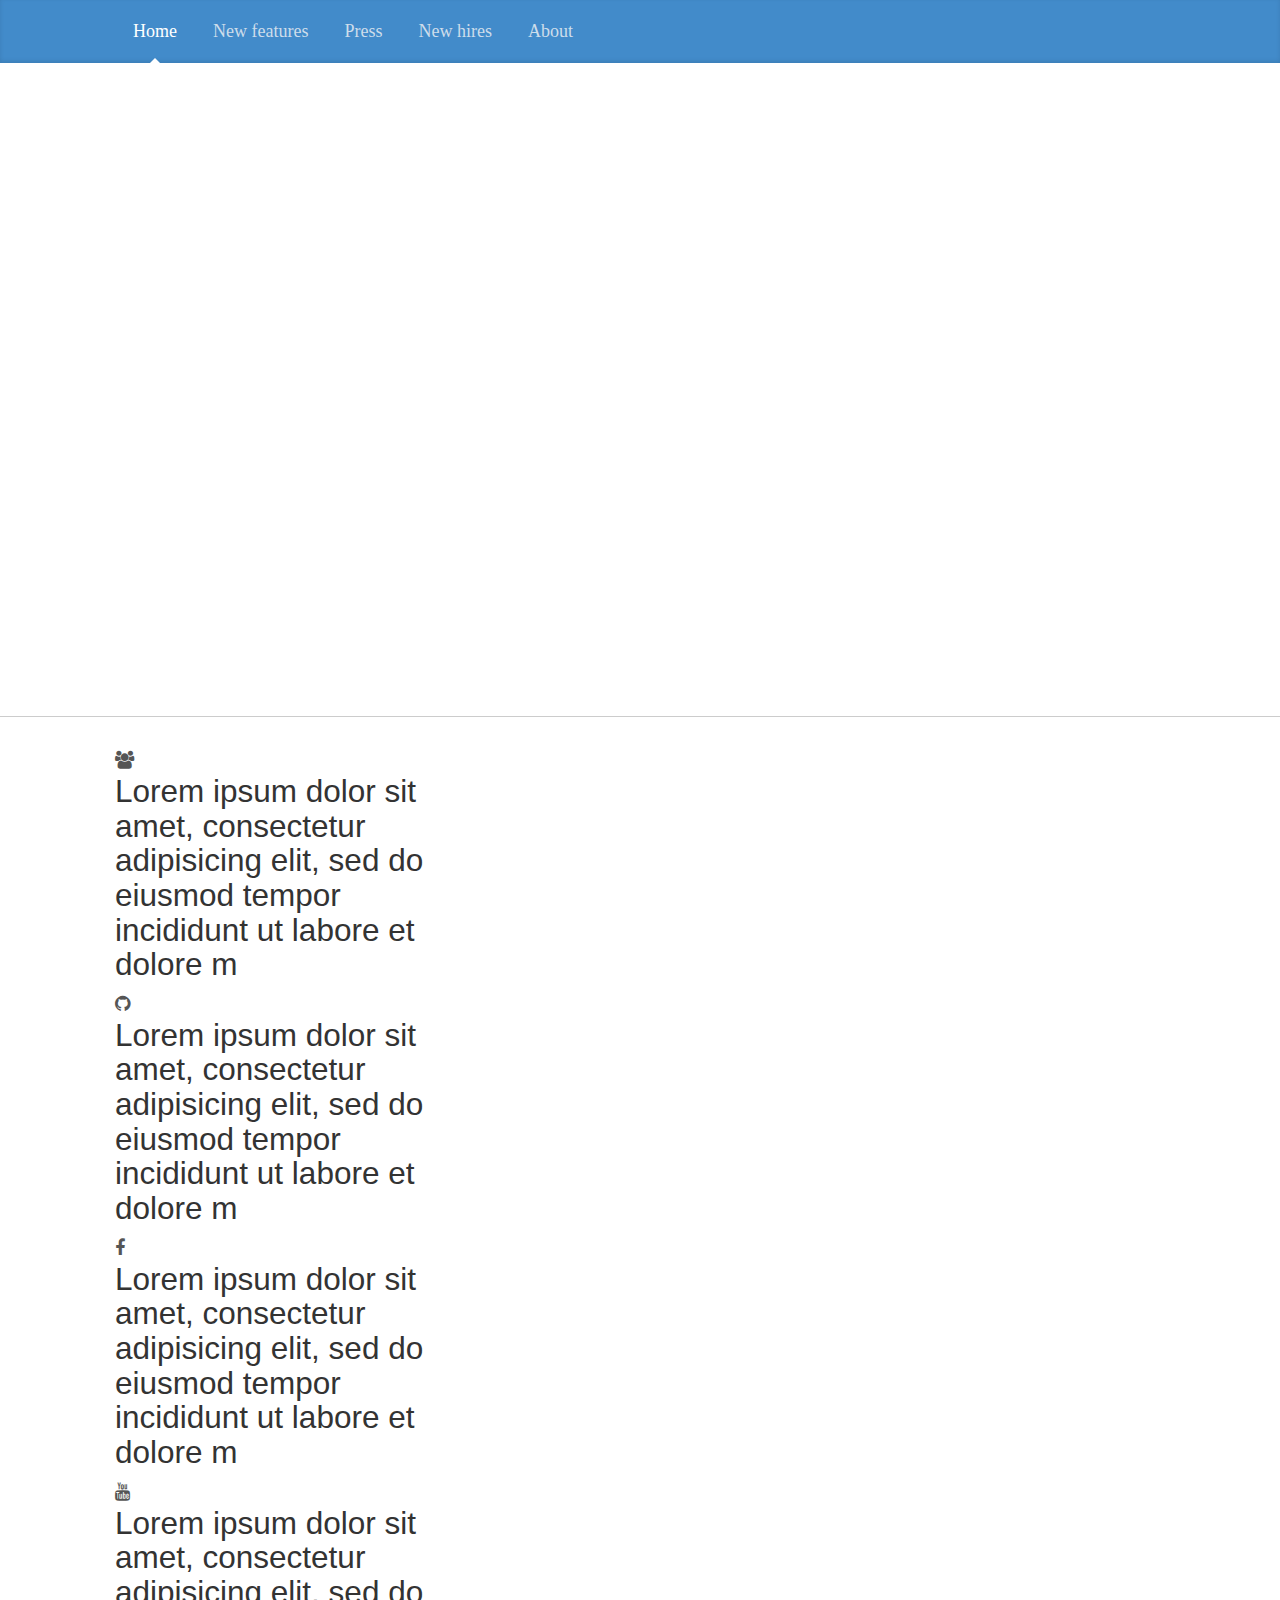
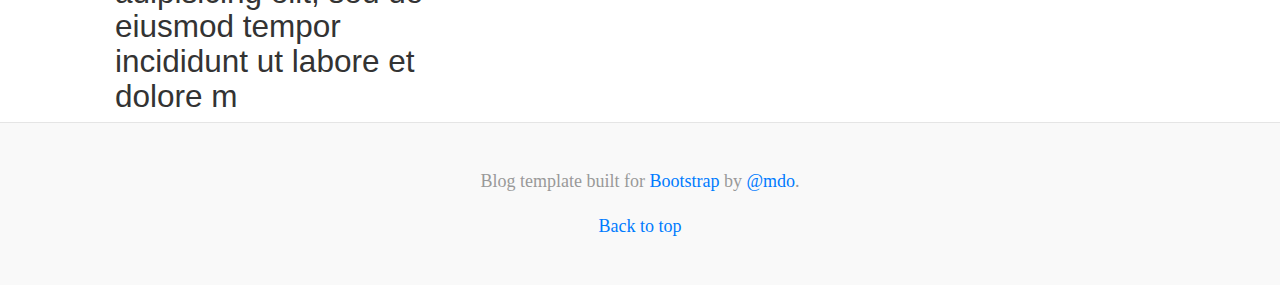
==== front.html @ e6961e3f "began styling, added content and icons" ====
<!doctype html>
<html lang="en">
  <head>
    <meta charset="utf-8">
    <meta name="viewport" content="width=device-width, initial-scale=1, shrink-to-fit=no">
    <meta name="description" content="">
    <meta name="author" content="">
    <link rel="icon" href="../../../../favicon.ico">

    <title>Blog Template for Bootstrap</title>

    <!-- Bootstrap core CSS -->
    <link href="css/bootstrap.css" rel="stylesheet">

    <!-- Custom styles for this template -->
    <link href="css/style.css" rel="stylesheet">
    <!--Font Awesome-->
    <link href="https://maxcdn.bootstrapcdn.com/font-awesome/4.7.0/css/font-awesome.min.css" rel="stylesheet">
  </head>

  <body>
    <header>
      <div class="blog-masthead">
        <div class="container">
          <nav class="nav">
            <a class="nav-link active" href="#">Home</a>
            <a class="nav-link" href="#">New features</a>
            <a class="nav-link" href="#">Press</a>
            <a class="nav-link" href="#">New hires</a>
            <a class="nav-link" href="#">About</a>
          </nav>
        </div>
      </div>

      <section class="showcase">
        <div class="container">
          <h1>Custom Bootstrap Wordpress Theme</h1>
          <p>Lorem ipsum dolor sit amet, consectetur adipisicing elit, sed do eiusmod tempor incididunt ut labore et dolore magna aliqua. Ut enim ad minim veniam, quis nostrud exercitation ullamco
          </p>
          <a class="btn-btn-primary btn-lg">Read More</a>
        </div>
      </section>

      <section class="boxes">
        <div class="container">
          <div class="row">
            <div class="col-md-4">

              <div class="box">
                <i class="fa fa-users" aria-hidden="true"></i>
                <h3>Lorem ipsum dolor sit amet, consectetur adipisicing elit, sed do eiusmod tempor incididunt ut labore et dolore m
                </h3>
              </div>

              <div class="box">
                <i class="fa fa-github" aria-hidden="true"></i>
                <h3>Lorem ipsum dolor sit amet, consectetur adipisicing elit, sed do eiusmod tempor incididunt ut labore et dolore m
                </h3>
              </div>

              <div class="box">
                <i class="fa fa-facebook" aria-hidden="true"></i>
                <h3>Lorem ipsum dolor sit amet, consectetur adipisicing elit, sed do eiusmod tempor incididunt ut labore et dolore m
                </h3>
              </div>

              <div class="box">
                <i class="fa fa-youtube" aria-hidden="true"></i>
                <h3>Lorem ipsum dolor sit amet, consectetur adipisicing elit, sed do eiusmod tempor incididunt ut labore et dolore m
                </h3>
              </div>

            </div>
          </div>
        </div>
      </section>

    <footer class="blog-footer">
      <p>Blog template built for <a href="https://getbootstrap.com/">Bootstrap</a> by <a href="https://twitter.com/mdo">@mdo</a>.</p>
      <p>
        <a href="#">Back to top</a>
      </p>
    </footer>



    <script src="https://code.jquery.com/jquery-3.2.1.slim.min.js" integrity="sha384-KJ3o2DKtIkvYIK3UENzmM7KCkRr/rE9/Qpg6aAZGJwFDMVNA/GpGFF93hXpG5KkN" crossorigin="anonymous"></script>
    <script src="js/bootstrap.js"></script>
  </body>
</html>
---- css/style.css ----
/*
 * Globals
 */

@media (min-width: 48em) {
  html {
    font-size: 18px;
  }
}

body {
  font-family: Georgia, "Times New Roman", Times, serif;
  color: #555;
}

h1,
.h1,
h2,
.h2,
h3,
.h3,
h4,
.h4,
h5,
.h5,
h6,
.h6 {
  font-family: "Helvetica Neue", Helvetica, Arial, sans-serif;
  font-weight: 400;
  color: #333;
}


/*
 * Override Bootstrap's default container.
 */

.container {
  max-width: 60rem;
}


/*
 * Masthead for nav
 */

.blog-masthead {
  margin-bottom: 3rem;
  background-color: #428bca;
  box-shadow: inset 0 -.1rem .25rem rgba(0,0,0,.1);
}

/* Nav links */
.nav-link {
  position: relative;
  padding: 1rem;
  font-weight: 500;
  color: #cdddeb;
}
.nav-link:hover,
.nav-link:focus {
  color: #fff;
  background-color: transparent;
}

/* Active state gets a caret at the bottom */
.nav-link.active {
  color: #fff;
}
.nav-link.active::after {
  position: absolute;
  bottom: 0;
  left: 50%;
  width: 0;
  height: 0;
  margin-left: -.3rem;
  vertical-align: middle;
  content: "";
  border-right: .3rem solid transparent;
  border-bottom: .3rem solid;
  border-left: .3rem solid transparent;
}


/*
 * Blog name and description
 */

.blog-header {
  padding-bottom: 1.25rem;
  margin-bottom: 2rem;
  border-bottom: .05rem solid #eee;
}
.blog-title {
  margin-bottom: 0;
  font-size: 2rem;
  font-weight: 400;
}
.blog-description {
  font-size: 1.1rem;
  color: #999;
}

@media (min-width: 40em) {
  .blog-title {
    font-size: 3.5rem;
  }
}


/*
 * Main column and sidebar layout
 */

/* Sidebar modules for boxing content */
.sidebar-module {
  padding: 1rem;
}
.sidebar-module-inset {
  padding: 1rem;
  background-color: #f5f5f5;
  border-radius: .25rem;
}
.sidebar-module-inset p:last-child,
.sidebar-module-inset ul:last-child,
.sidebar-module-inset ol:last-child {
  margin-bottom: 0;
}


/* Pagination */
.blog-pagination {
  margin-bottom: 4rem;
}
.blog-pagination > .btn {
  border-radius: 2rem;
}


/*
 * Blog posts
 */

.blog-post {
  margin-bottom: 4rem;
}
.blog-post-title {
  margin-bottom: .25rem;
  font-size: 2.5rem;
}
.blog-post-meta {
  margin-bottom: 1.25rem;
  color: #999;
}


/*
 * Footer
 */

.blog-footer {
  padding: 2.5rem 0;
  color: #999;
  text-align: center;
  background-color: #f9f9f9;
  border-top: .05rem solid #e5e5e5;
}
.blog-footer p:last-child {
  margin-bottom: 0;
}

/*
Custom Styles*/

.showcase{
  height: 600px;
  padding: 100px, 20px;
  text-align: center;
  border-bottom: #ccc 1px solid;
  margin-bottom: 30px;
  color: white;
  background: url('../img/showcase.jpg') no repeat center center;
}

.showcase h1{
  font-size: 55px;
  padding-bottom: 20px;
  color: #fff;
}

.showcase p{
  font-size: 20px;
  margin-bottom: 50px;
}
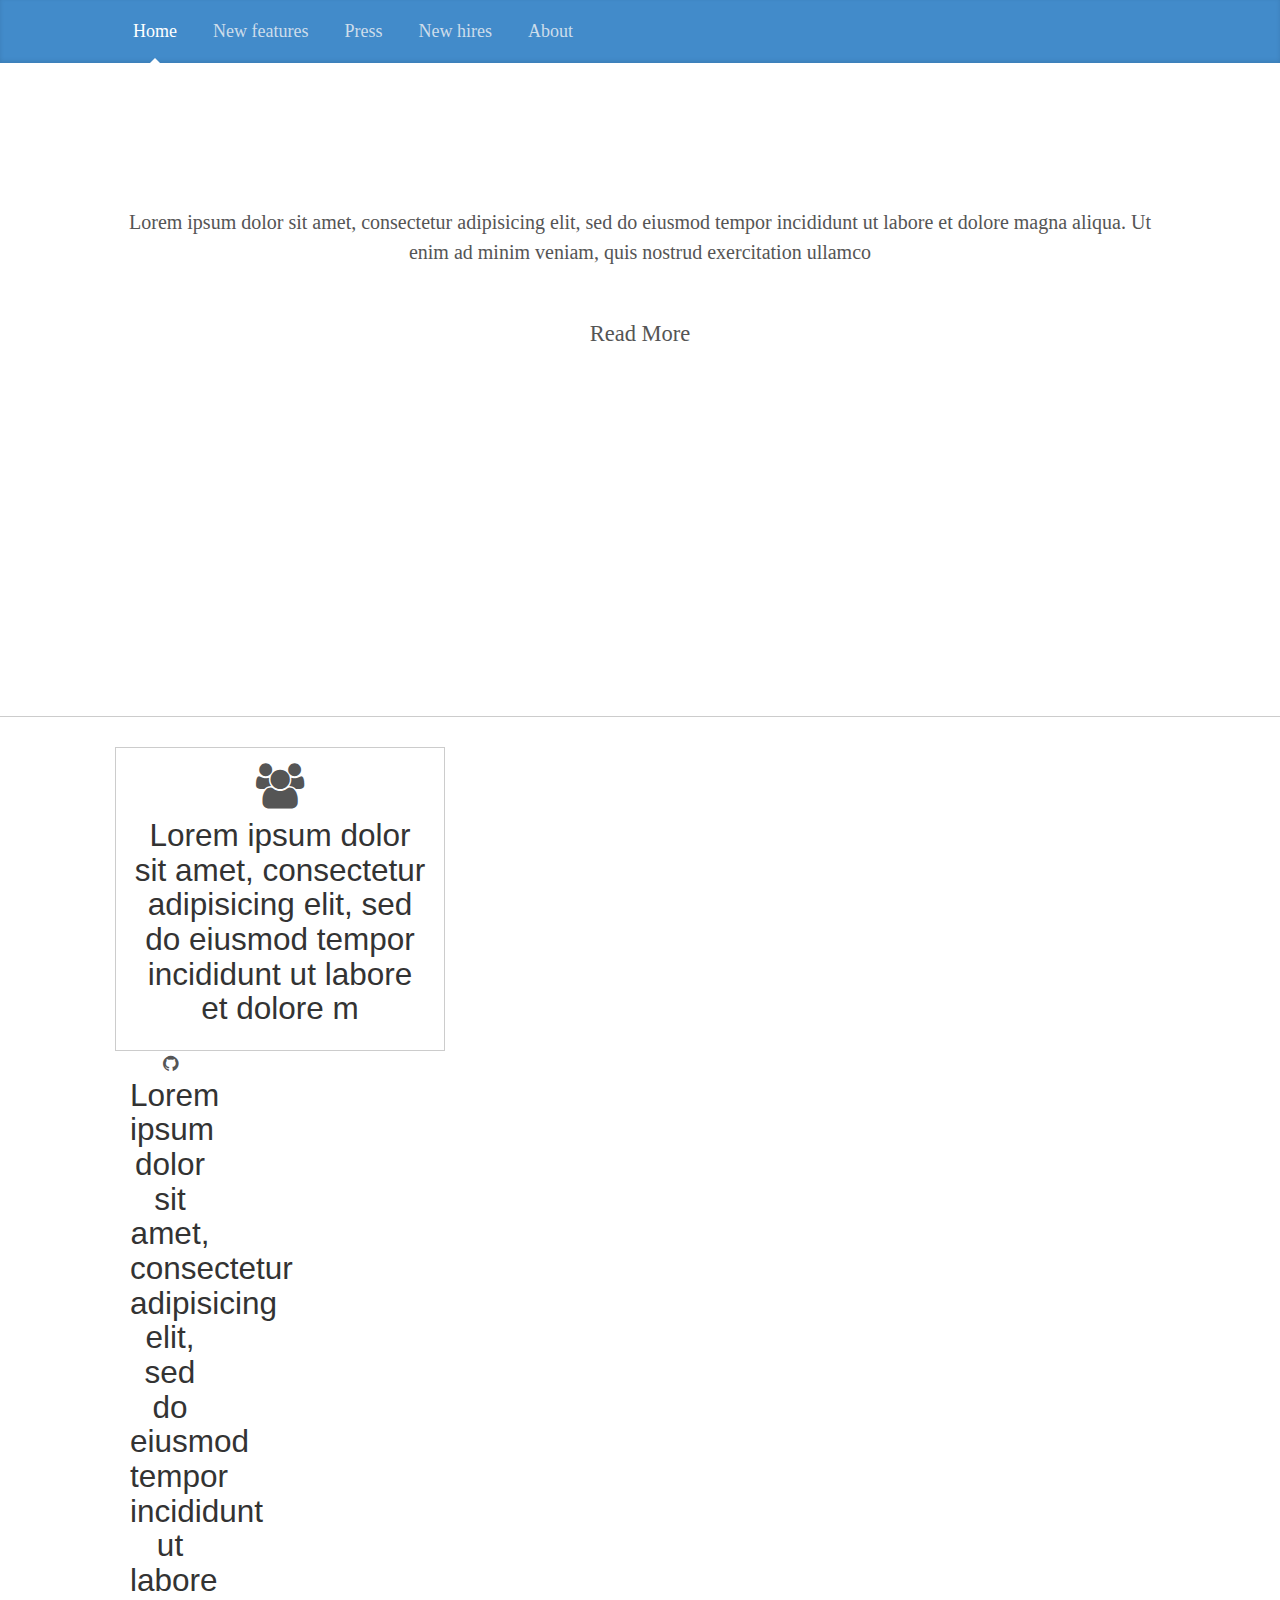
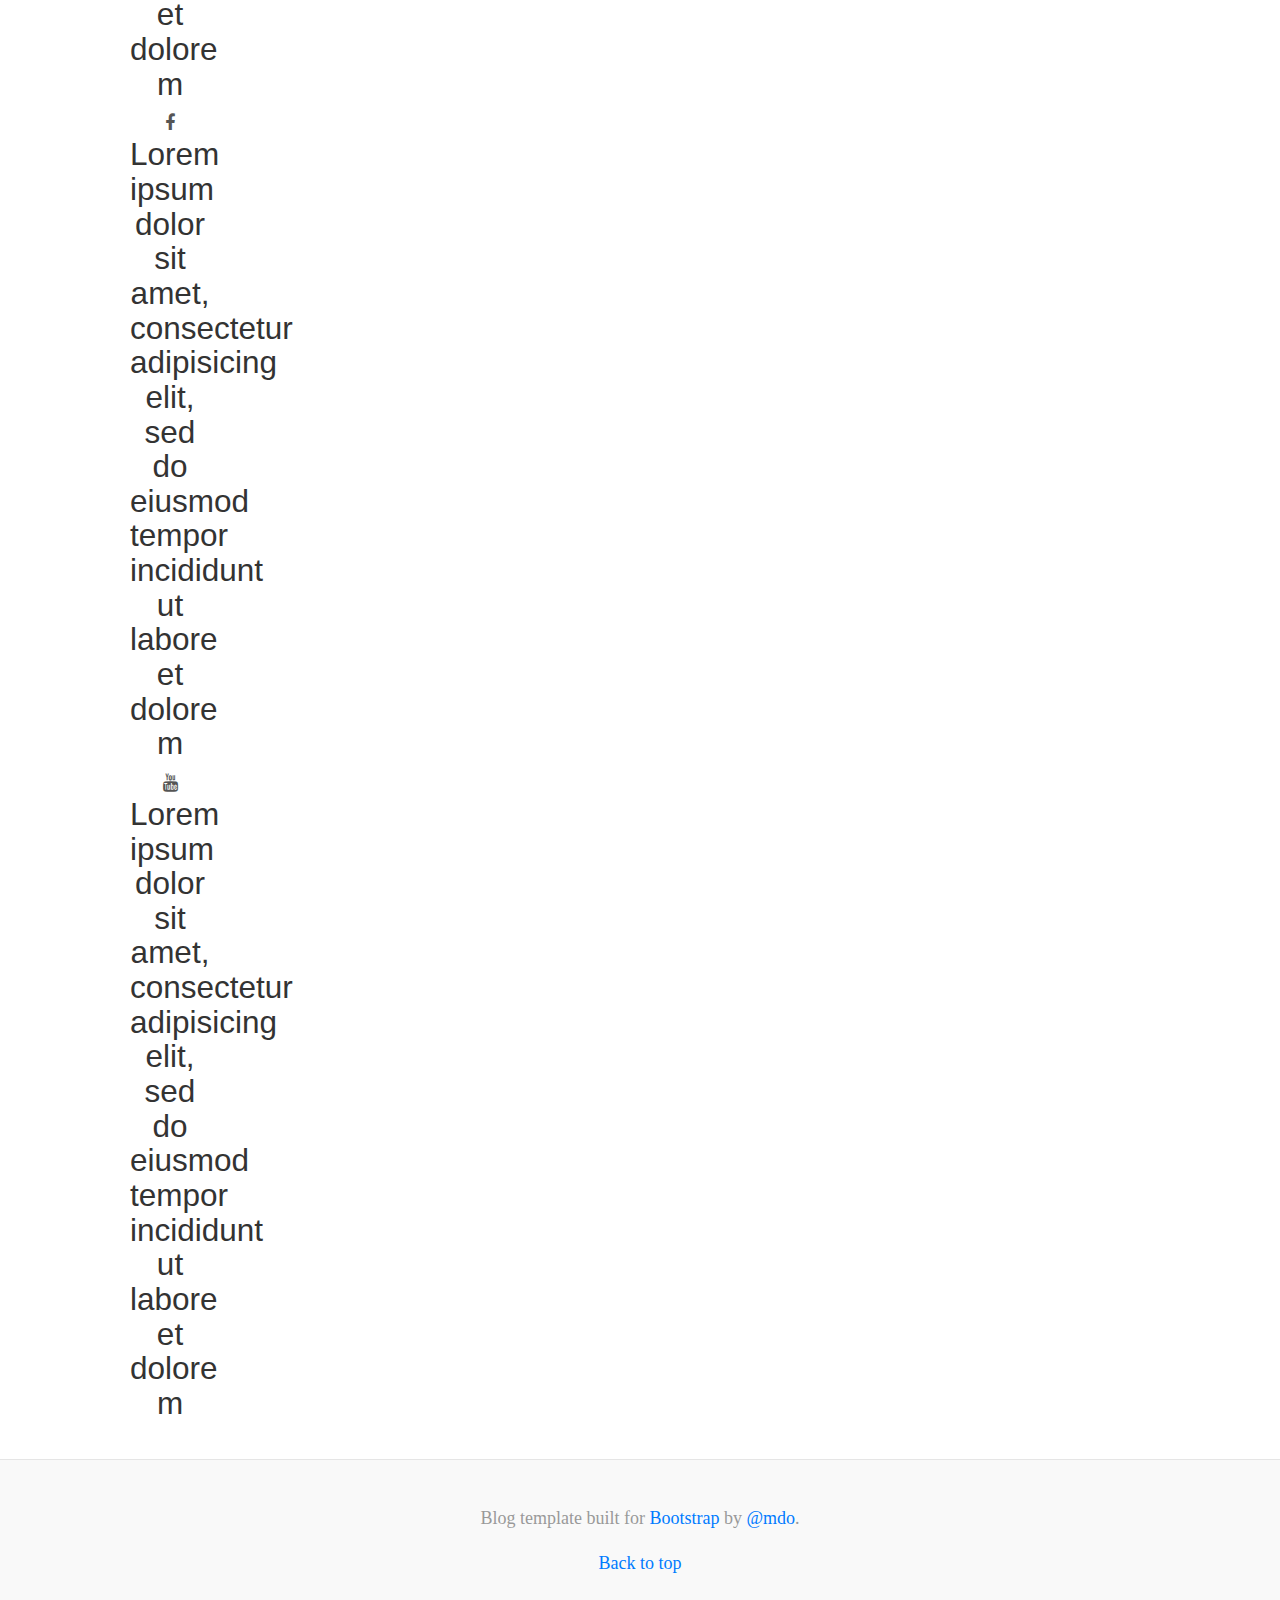
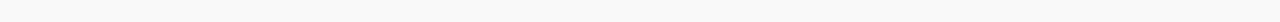
==== commit 24c25ac3: "need to correct issue with background image" ====
--- a/front.html
+++ b/front.html
@@ -6,7 +6,7 @@
     <meta name="viewport" content="width=device-width, initial-scale=1, shrink-to-fit=no">
     <meta name="description" content="">
     <meta name="author" content="">
-    <link rel="icon" href="../../../../favicon.ico">
+    <link rel="icon" href="../../favicon.ico">
 
     <title>Blog Template for Bootstrap</title>
 
@@ -46,31 +46,29 @@
         <div class="container">
           <div class="row">
             <div class="col-md-4">
-
               <div class="box">
                 <i class="fa fa-users" aria-hidden="true"></i>
                 <h3>Lorem ipsum dolor sit amet, consectetur adipisicing elit, sed do eiusmod tempor incididunt ut labore et dolore m
                 </h3>
               </div>
 
-              <div class="box">
+              <div class="col-md-4">
                 <i class="fa fa-github" aria-hidden="true"></i>
                 <h3>Lorem ipsum dolor sit amet, consectetur adipisicing elit, sed do eiusmod tempor incididunt ut labore et dolore m
                 </h3>
               </div>
 
-              <div class="box">
+              <div class="col-md-4">
                 <i class="fa fa-facebook" aria-hidden="true"></i>
                 <h3>Lorem ipsum dolor sit amet, consectetur adipisicing elit, sed do eiusmod tempor incididunt ut labore et dolore m
                 </h3>
               </div>
 
-              <div class="box">
+              <div class="col-md-4">
                 <i class="fa fa-youtube" aria-hidden="true"></i>
                 <h3>Lorem ipsum dolor sit amet, consectetur adipisicing elit, sed do eiusmod tempor incididunt ut labore et dolore m
                 </h3>
               </div>
-
             </div>
           </div>
         </div>
--- a/css/style.css
+++ b/css/style.css
@@ -154,9 +154,7 @@
 }
 
 
-/*
- * Footer
- */
+/*Footer*/
 
 .blog-footer {
   padding: 2.5rem 0;
@@ -169,8 +167,7 @@
   margin-bottom: 0;
 }
 
-/*
-Custom Styles*/
+/*Custom Styles*/
 
 .showcase{
   height: 600px;
@@ -178,7 +175,7 @@
   text-align: center;
   border-bottom: #ccc 1px solid;
   margin-bottom: 30px;
-  color: white;
+  /*color: white;*/
   background: url('../img/showcase.jpg') no repeat center center;
 }
 
@@ -192,3 +189,19 @@
   font-size: 20px;
   margin-bottom: 50px;
 }
+
+.boxes{
+  text-align: center;
+  background: #fff;
+  margin-bottom: 30px;
+}
+
+.box .fa{
+  font-size: 45px !important;
+  margin-bottom: 10px;
+}
+
+.box{
+  padding: 15px;
+  border: #ccc 1px solid;
+}
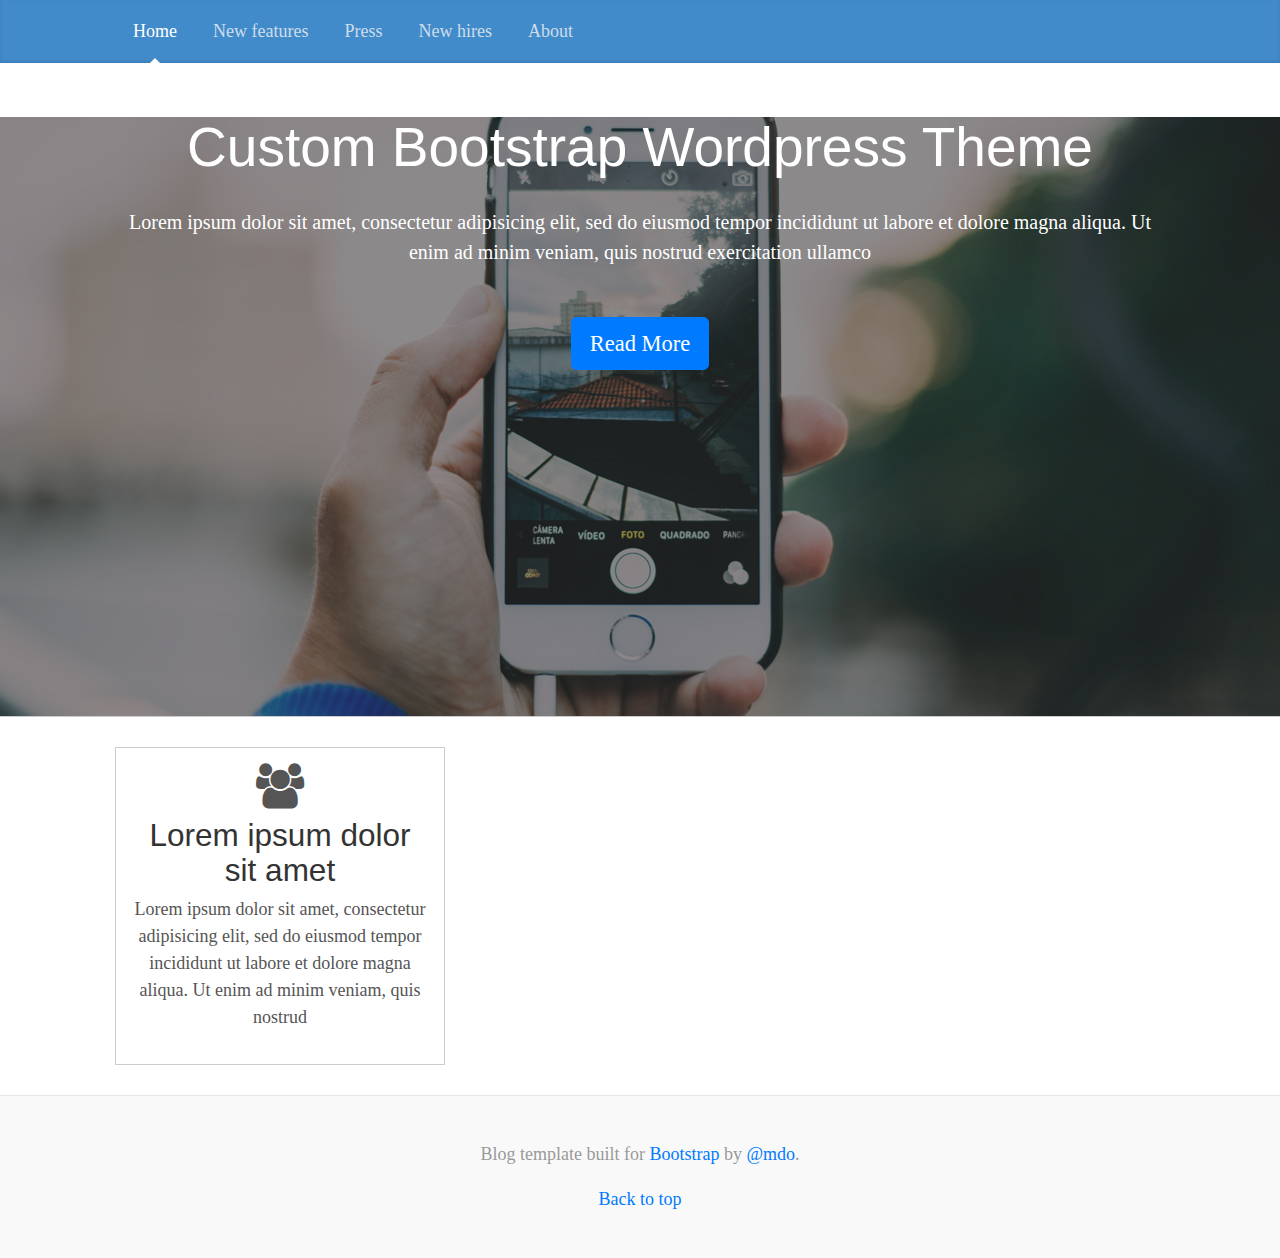
==== commit 3cf5b1a7: "corrected showcase image, need to correct boxes" ====
--- a/front.html
+++ b/front.html
@@ -20,7 +20,6 @@
   </head>
 
   <body>
-    <header>
       <div class="blog-masthead">
         <div class="container">
           <nav class="nav">
@@ -38,7 +37,7 @@
           <h1>Custom Bootstrap Wordpress Theme</h1>
           <p>Lorem ipsum dolor sit amet, consectetur adipisicing elit, sed do eiusmod tempor incididunt ut labore et dolore magna aliqua. Ut enim ad minim veniam, quis nostrud exercitation ullamco
           </p>
-          <a class="btn-btn-primary btn-lg">Read More</a>
+          <a class="btn btn-primary btn-lg">Read More</a>
         </div>
       </section>
 
@@ -48,31 +47,34 @@
             <div class="col-md-4">
               <div class="box">
                 <i class="fa fa-users" aria-hidden="true"></i>
-                <h3>Lorem ipsum dolor sit amet, consectetur adipisicing elit, sed do eiusmod tempor incididunt ut labore et dolore m
-                </h3>
-              </div>
-
-              <div class="col-md-4">
-                <i class="fa fa-github" aria-hidden="true"></i>
-                <h3>Lorem ipsum dolor sit amet, consectetur adipisicing elit, sed do eiusmod tempor incididunt ut labore et dolore m
-                </h3>
-              </div>
-
-              <div class="col-md-4">
-                <i class="fa fa-facebook" aria-hidden="true"></i>
-                <h3>Lorem ipsum dolor sit amet, consectetur adipisicing elit, sed do eiusmod tempor incididunt ut labore et dolore m
-                </h3>
-              </div>
-
-              <div class="col-md-4">
-                <i class="fa fa-youtube" aria-hidden="true"></i>
-                <h3>Lorem ipsum dolor sit amet, consectetur adipisicing elit, sed do eiusmod tempor incididunt ut labore et dolore m
-                </h3>
+                <h3>Lorem ipsum dolor sit amet</h3>
+                <p>Lorem ipsum dolor sit amet, consectetur adipisicing elit, sed do eiusmod tempor incididunt ut labore et dolore magna aliqua. Ut enim ad minim veniam, quis nostrud
+                </p>
               </div>
             </div>
           </div>
         </div>
       </section>
+
+
+        <!-- <div class="col-md-4">
+          <div class="box">
+            <i class="fa fa-wifi" aria-hidden="true"></i>
+            <h3>Lorem ipsum dolor sit amet</h3>
+            <p>Lorem ipsum dolor sit amet, consectetur adipisicing elit, sed do eiusmod tempor incididunt ut labore et dolore magna aliqua. Ut enim ad minim veniam, quis nostrud
+            </p>
+          </div>
+        </div>
+
+
+        <div class="col-md-4">
+          <div class="box">
+            <i class="fa fa-user-circle" aria-hidden="true"></i>
+            <h3>Lorem ipsum dolor sit amet</h3>
+            <p>Lorem ipsum dolor sit amet, consectetur adipisicing elit, sed do eiusmod tempor incididunt ut labore et dolore magna aliqua. Ut enim ad minim veniam, quis nostrud
+            </p>
+          </div>
+        </div> -->
 
     <footer class="blog-footer">
       <p>Blog template built for <a href="https://getbootstrap.com/">Bootstrap</a> by <a href="https://twitter.com/mdo">@mdo</a>.</p>
--- a/css/style.css
+++ b/css/style.css
@@ -175,8 +175,8 @@
   text-align: center;
   border-bottom: #ccc 1px solid;
   margin-bottom: 30px;
-  /*color: white;*/
-  background: url('../img/showcase.jpg') no repeat center center;
+  color: #fff;
+  background: url('../img/showcase.jpg') no-repeat center center;
 }
 
 .showcase h1{
